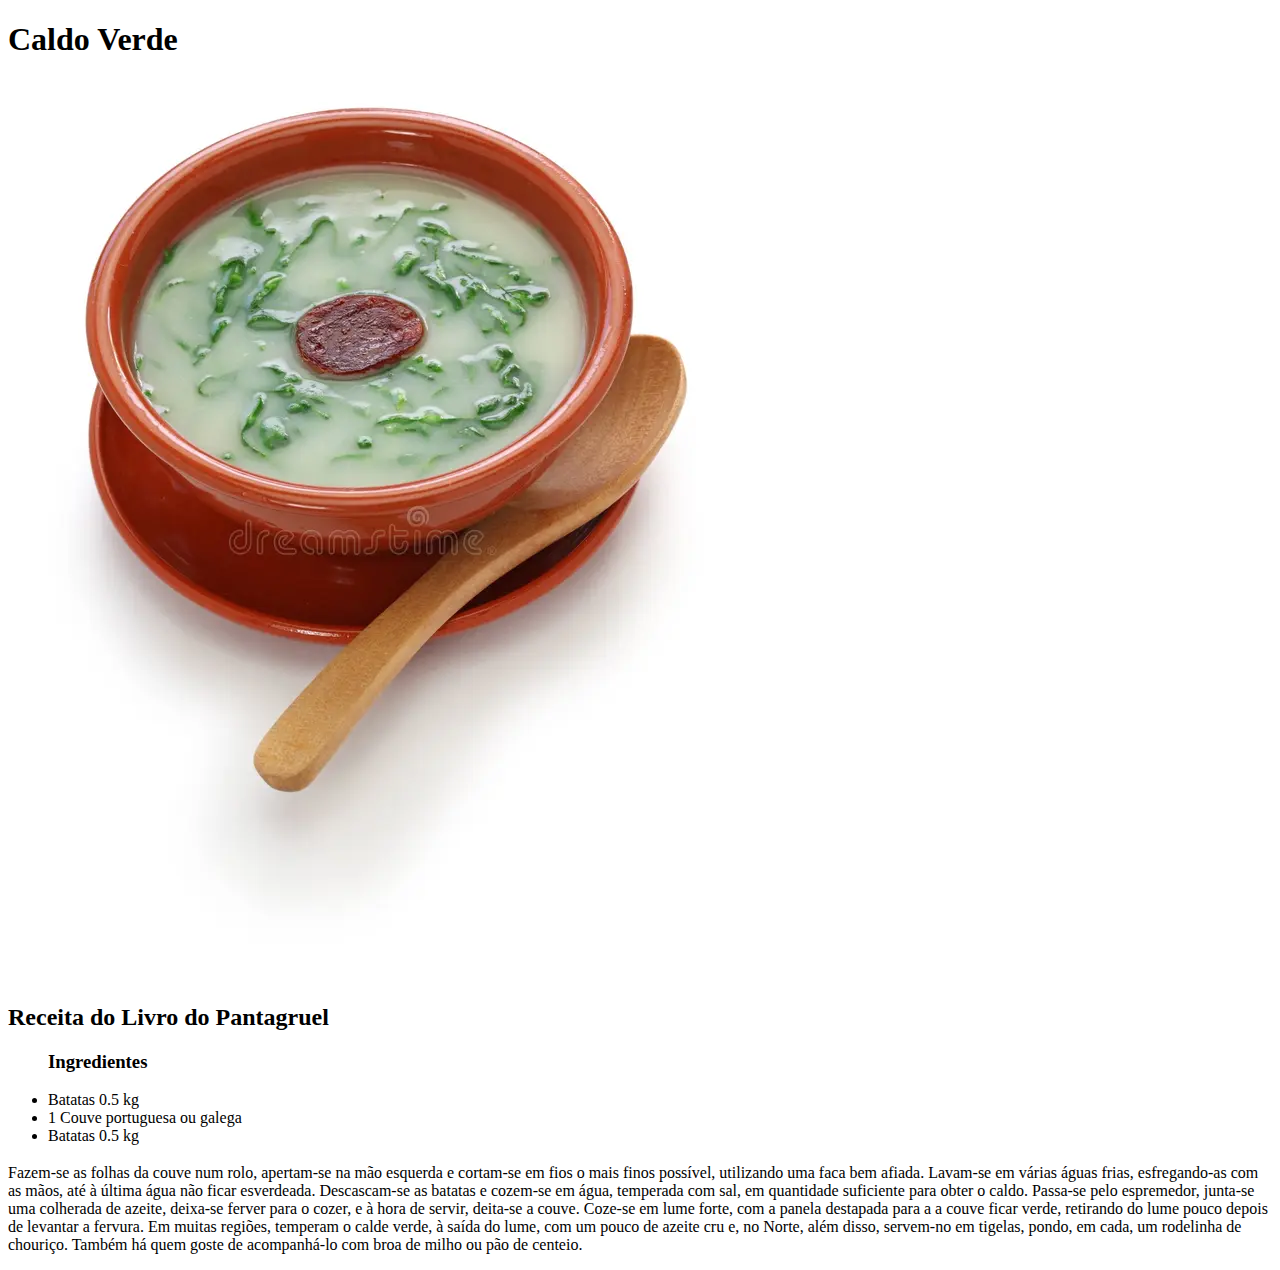
==== recipes/pages/caldo_verde.html @ 5ba91708 "caldo verde criado e adicionao à index.html" ====
<!DOCTYPE html>

<html lang="pt">

    <head>
        <meta charset="UTF-8">
        <meta name="viewport" content="width=device-width, initial-scale=1.0">
        <title>Caldo Verde</title>
    </head>

    <body>
        <h1>Caldo Verde</h1>
        <img src="../images/caldo_verde.webp" alt="uma sopa de caldo">
        <h2>Receita do Livro do Pantagruel</h2>
       
        <ul>
            <h3>Ingredientes</h3>
            <li>Batatas   0.5 kg</li>
            <li>1 Couve portuguesa ou galega</li>
            <li>Batatas   0.5 kg</li>
        </ul>
            
        <h3></h3>
            <p>Fazem-se as folhas da couve num rolo, apertam-se na mão esquerda e cortam-se em fios o mais finos possível, utilizando uma faca bem afiada. 
            Lavam-se em várias águas frias, esfregando-as com as mãos, até à última água não ficar esverdeada. 
            Descascam-se as batatas e cozem-se em água, temperada com sal, em quantidade suficiente para obter o caldo. 
            Passa-se pelo espremedor, junta-se uma colherada de azeite, deixa-se ferver para o cozer, e à hora de servir, deita-se a couve. 
            Coze-se em lume forte, com a panela destapada para a a couve ficar verde, retirando do lume pouco depois de levantar a fervura. 
            Em muitas regiões, temperam o calde verde, à saída do lume, com um pouco de azeite cru e, no Norte, além disso, servem-no em tigelas, pondo, em cada, um rodelinha de chouriço.
            Também há quem goste de acompanhá-lo com broa de milho ou pão de centeio. </p>


    </body>

</html>
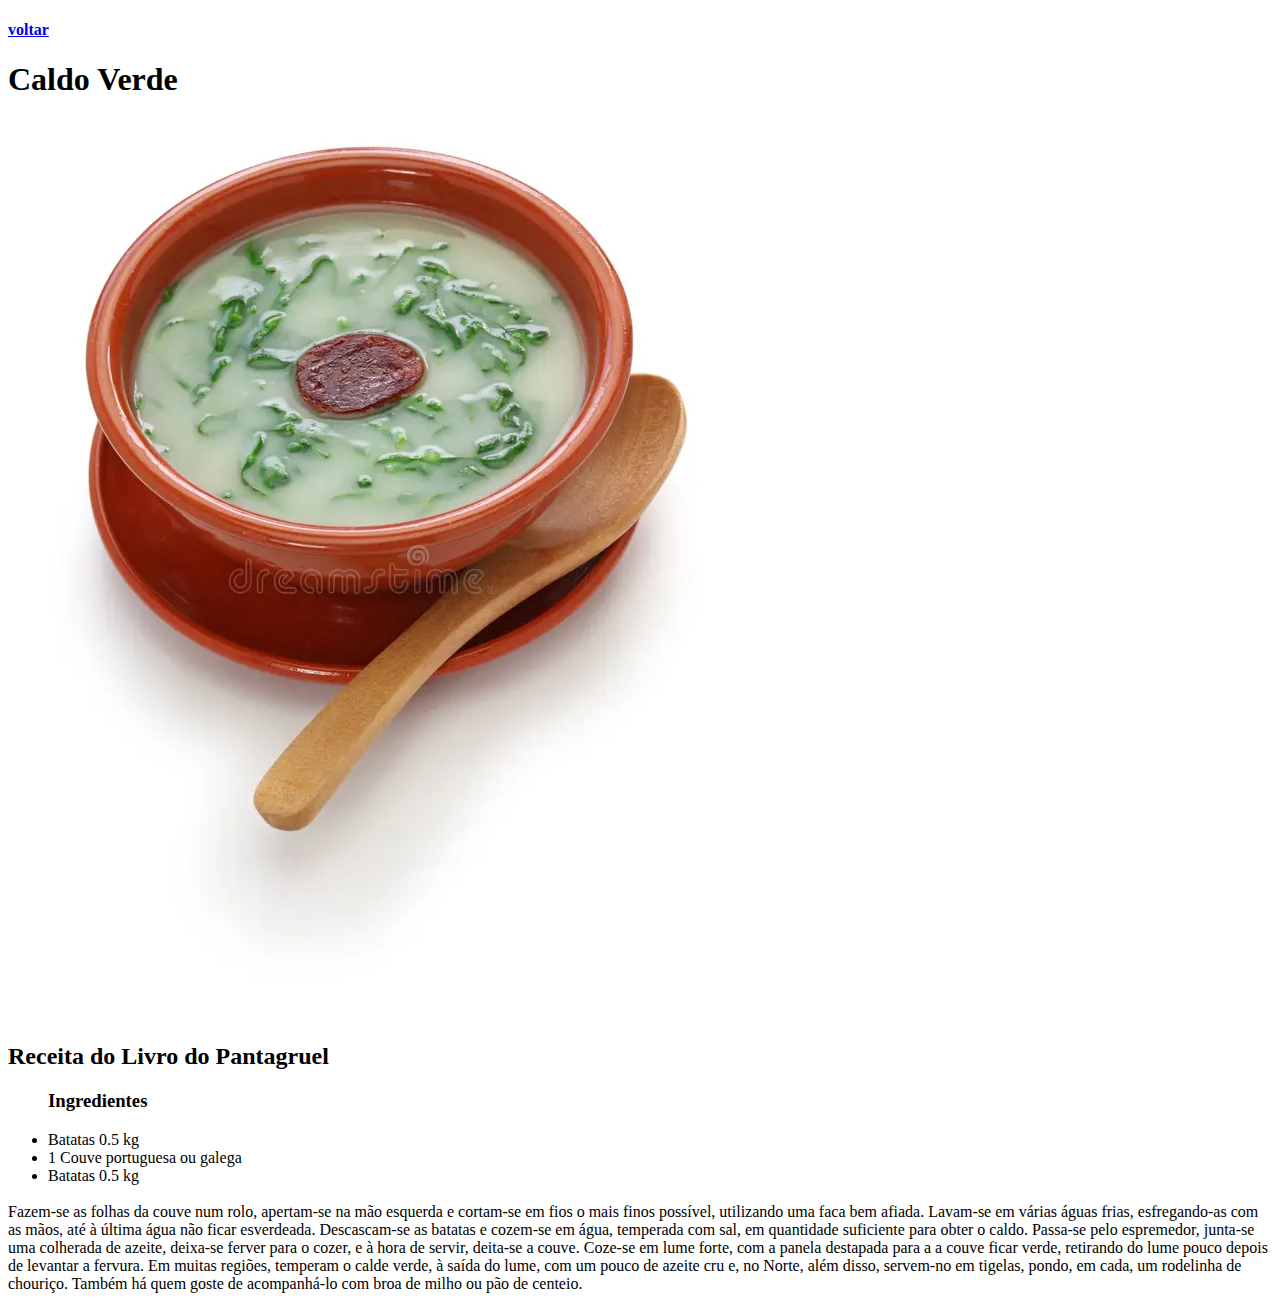
==== commit 6e7d8291: "botão 'voltar'" ====
--- a/recipes/pages/caldo_verde.html
+++ b/recipes/pages/caldo_verde.html
@@ -9,6 +9,7 @@
     </head>
 
     <body>
+        <h4><a href="../index.html">voltar</a></h4>
         <h1>Caldo Verde</h1>
         <img src="../images/caldo_verde.webp" alt="uma sopa de caldo">
         <h2>Receita do Livro do Pantagruel</h2>
@@ -29,7 +30,6 @@
             Em muitas regiões, temperam o calde verde, à saída do lume, com um pouco de azeite cru e, no Norte, além disso, servem-no em tigelas, pondo, em cada, um rodelinha de chouriço.
             Também há quem goste de acompanhá-lo com broa de milho ou pão de centeio. </p>
 
-
     </body>
 
 </html>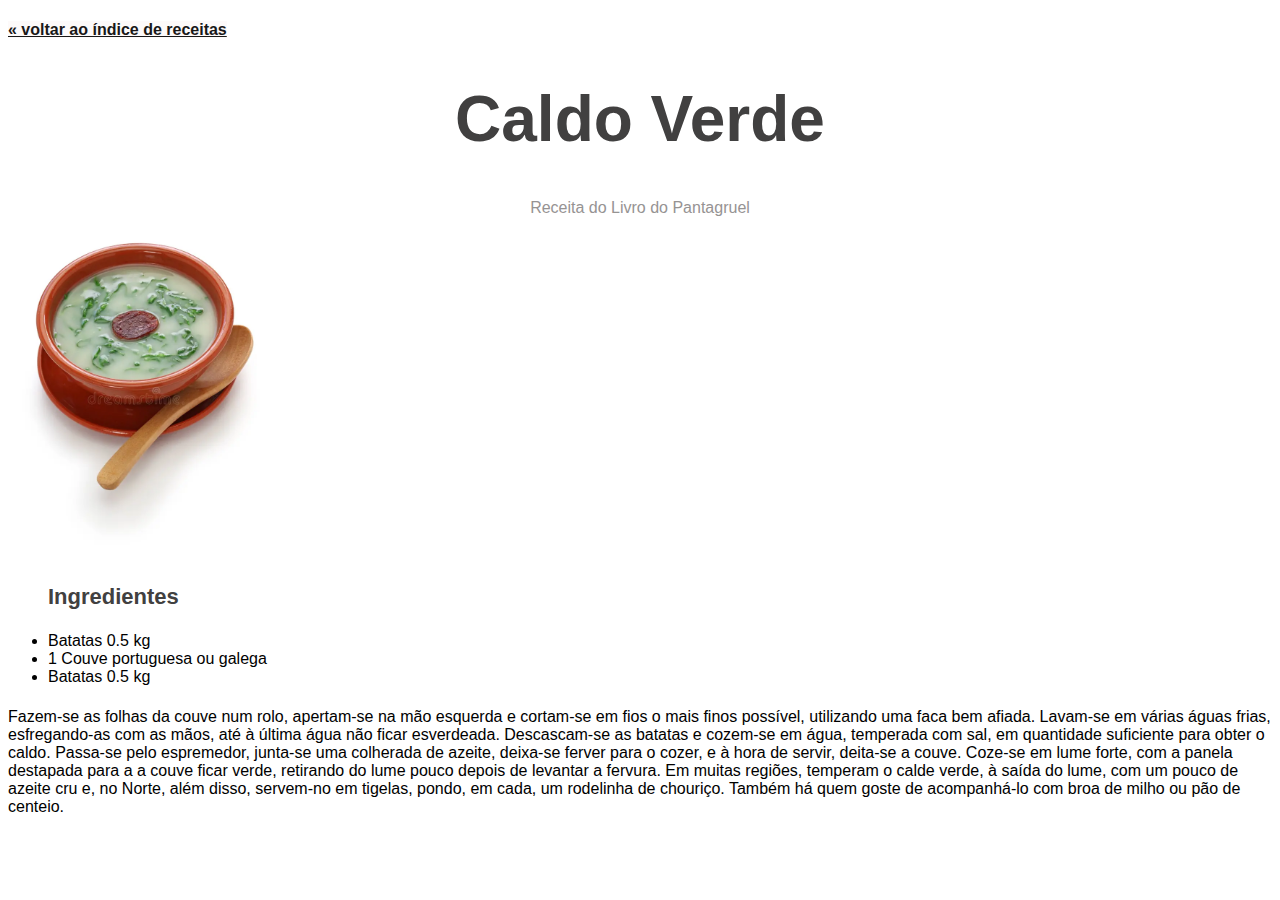
==== commit 264efbc0: "styles.css with initial styling for all the pages" ====
--- a/recipes/pages/caldo_verde.html
+++ b/recipes/pages/caldo_verde.html
@@ -6,13 +6,15 @@
         <meta charset="UTF-8">
         <meta name="viewport" content="width=device-width, initial-scale=1.0">
         <title>Caldo Verde</title>
+        <link rel="stylesheet" href="../styles.css">
     </head>
 
     <body>
-        <h4><a href="../index.html">voltar</a></h4>
+        <h4><a href="../index.html" class="button"> « voltar ao índice de receitas</a></h4>
         <h1>Caldo Verde</h1>
+        <p class="inform">Receita do Livro do Pantagruel</p>
         <img src="../images/caldo_verde.webp" alt="uma sopa de caldo">
-        <h2>Receita do Livro do Pantagruel</h2>
+        
        
         <ul>
             <h3>Ingredientes</h3>
--- a/recipes/styles.css
+++ b/recipes/styles.css
@@ -0,0 +1,48 @@
+/*      styles.css    */
+
+*{
+    font-family: 'Lucida Sans', Arial, sans-serif;
+
+}
+h1,h2,h3{
+    
+    color:rgb(65, 64, 64);
+    
+}
+
+h1{
+    text-align: center;
+    font-size: 64px;
+}
+
+h2{
+    font-size: 32px;
+}
+
+h3{
+    font-size: 22px;
+}
+
+.inform{
+    color: rgb(150, 147, 147);
+    font-stretch: extra-expanded;
+    text-align: center;
+}
+
+.button{
+    color: rgb(25, 24, 24);
+    background-color:rgba(220, 162, 162, 0.06);
+    text-align:left;
+}
+
+.recipes_list{
+    font-size: 32px;
+    color:rgb(79, 78, 78);
+    text-align:left;
+}
+
+img{
+    width: 256px;
+    height: auto;
+    align-content: center;
+}
